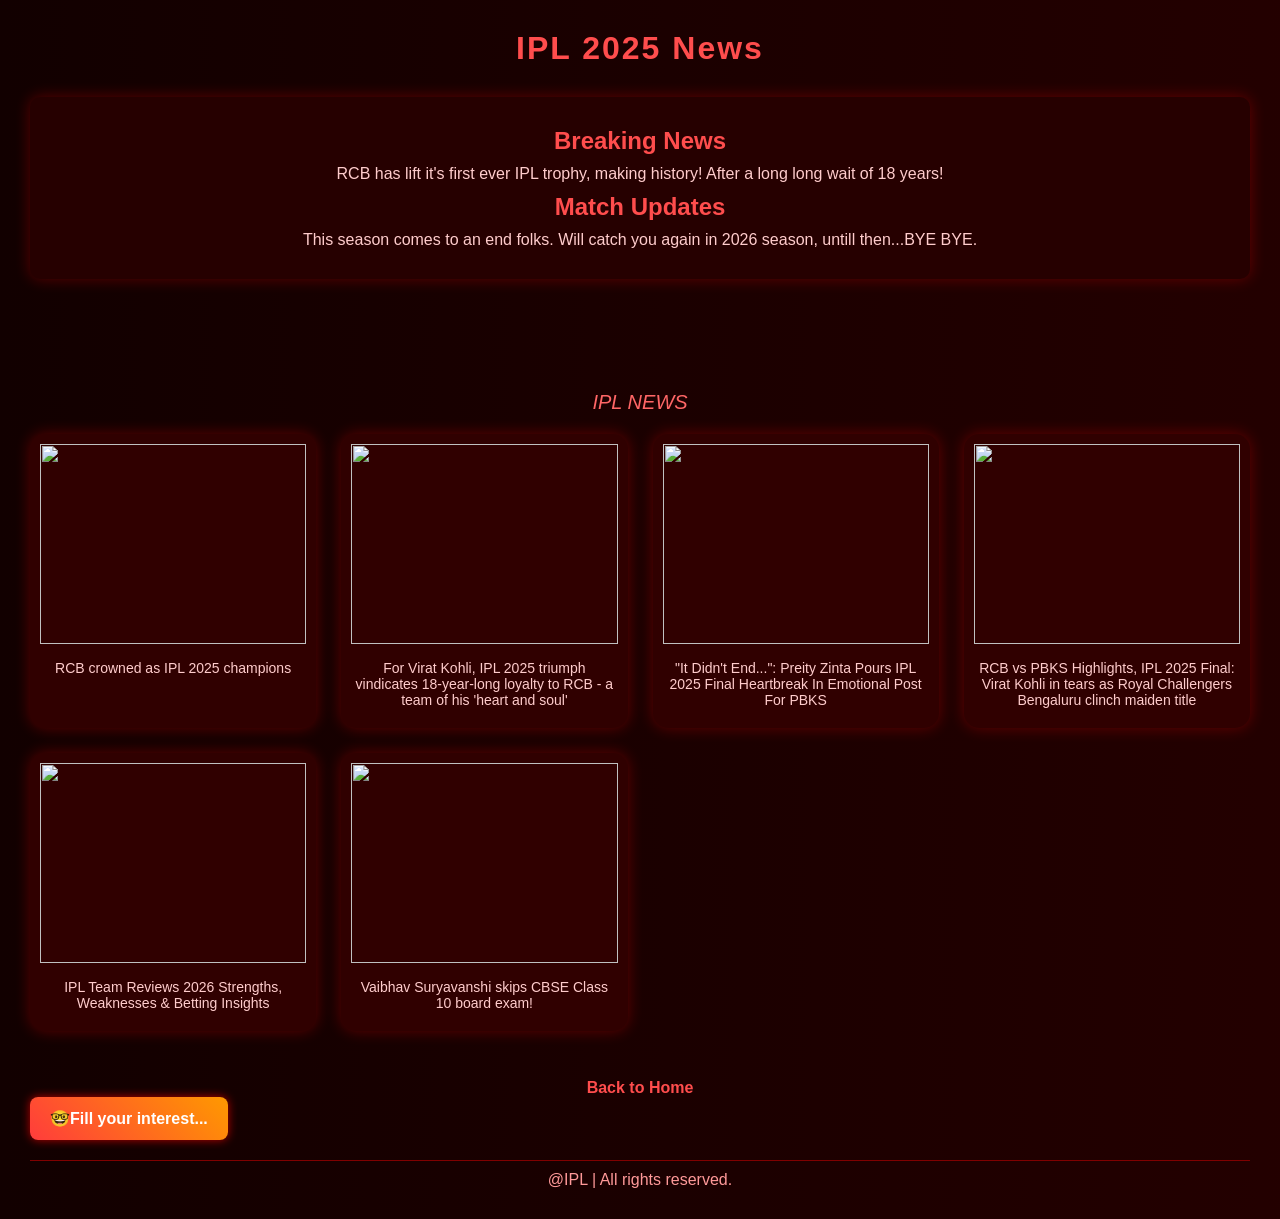
==== 6news.html @ 79169cf0 "Add files via upload" ====
<!DOCTYPE html>
<html>
<head>
    <meta name="viewport" content="width=device-width, initial-scale=1.0">
    <title>IPL News</title>
    <link rel="stylesheet" href="6news.css">
</head>
<body>
    <h1>IPL 2025 News</h1>
    <section class="Para">
        <h2>Breaking News</h2>
        <p class="head">RCB has lift it's first ever IPL trophy, making history! After a long long wait of 18 years!</p>
        <h2>Match Updates</h2>
        <p class="head">This season comes to an end folks. Will catch you again in 2026 season, untill then...BYE BYE.</p>
    </section>
    <br>
    <br>
    <br>
    <br>
    <section class="container">
    <header class="header"><i>IPL NEWS</i></header>
    <div class="content-card">
        <p class="right box"><a href="https://www.royalchallengers.com/rcb-cricket-news/news/rcb-crowned-as-ipl-2025-champions"><img src="/public/CRICKETPROJECT/Photos/2.jpg"><br>RCB crowned as IPL 2025 champions</a></p>
        <p class="left box"><a href="https://www.olympics.com/en/news/virat-kohli-rcb-ipl-2025-win-reaction"><img src="/public/CRICKETPROJECT/Photos/3.jpg"><BR>For Virat Kohli, IPL 2025 triumph vindicates 18-year-long loyalty to RCB - a team of his 'heart and soul'</a></p>
        <p class="right box"><a href="https://sports.ndtv.com/ipl-2025/it-didnt-end-preity-zinta-pours-ipl-final-heartbreak-in-emotional-post-for-pbks-8603318"><img src="/public/CRICKETPROJECT/Photos/4.jpg" width="200"><br>"It Didn't End...": Preity Zinta Pours IPL 2025 Final Heartbreak In Emotional Post For PBKS</a></p>
        <p class="left box"><a href="https://www.hindustantimes.com/cricket/ipl-2025-final-rcb-vs-pbks-live-score-royal-challengers-bengaluru-vs-punjab-kings-match-updates-today-june-3-ahmedabad-101748943715043.html"><img src="/public/CRICKETPROJECT/Photos/5.jpg"><br>RCB vs PBKS Highlights, IPL 2025 Final: Virat Kohli in tears as Royal Challengers Bengaluru clinch maiden title</a></p>
        <p class="right box"><a href="https://www.jammulinksnews.com/ipl-team-reviews-2026-strengths-weaknesses-betting-insights/"><img src="/public/CRICKETPROJECT/Photos/6.jpg"><br>IPL Team Reviews 2026 Strengths, Weaknesses & Betting Insights</a></p>
        <p class="left box"><a href="https://www.heraldgoa.in/cafe/vaibhav-suryavanshi-skips-cbse-class-10-exams-to-focus-on-cricket-career/464477/"><img src="/public/CRICKETPROJECT/Photos/7.jpg"><br>Vaibhav Suryavanshi skips CBSE Class 10 board exam!</a></p>
    </div>
    </section>
    <br>
    <a href="index.html" class="footer">Back to Home</a>
    <a href="7feedback.html" class="flash-sale">🤓Fill your interest...</a>
    <footer>
        <p>@IPL | All rights reserved.</p>
    </footer>
</body>
</html>
---- 6news.css ----
/* Reset */

*{
margin:0;
padding:0;
box-sizing:border-box;
}

/* Body Background */

body{
background:linear-gradient(135deg,#120000,#2b0000,#400000);
font-family:Arial, Helvetica, sans-serif;
color:white;
padding:30px;
}

/* Main Title */

h1{
text-align:center;
margin-bottom:30px;
color:#ff4d4d;
letter-spacing:2px;
}

/* Breaking News Section */

.Para{
background:#260000;
padding:20px;
border-radius:10px;
margin-bottom:40px;
text-align:center;
box-shadow:0 0 15px rgba(255,0,0,0.3);
}

.Para h2{
color:#ff4d4d;
margin-top:10px;
}

.head{
margin:10px 0;
color:#ffcccc;
}

/* News Container */

.content-card{
display:grid;
grid-template-columns:repeat(auto-fit,minmax(250px,1fr));
gap:25px;
margin-top:20px;
}

/* News Card */

.box{
background:#300000;
border-radius:15px;
overflow:hidden;
box-shadow:0 0 15px rgba(255,0,0,0.3);
transition:0.3s;
text-align:center;
padding-bottom:10px;
}

.box:hover{
transform:translateY(-5px);
box-shadow:0 0 25px rgba(255,0,0,0.6);
}

/* Images */

.box img{
width:100%;
height:200px;
object-fit:cover;
display:block;
}

/* Links */

.box a{
text-decoration:none;
color:#ffcccc;
font-size:14px;
display:block;
padding:10px;
}

.box a:hover{
color:white;
}

/* Header */

.header{
text-align:center;
font-size:20px;
margin-bottom:20px;
color:#ff6666;
}

/* Back Button */

a.footer{
display:block;
text-align:center;
margin-top:30px;
color:#ff4d4d;
text-decoration:none;
font-weight:bold;
}

a.footer:hover{
color:white;
}

/* Footer */

footer{
text-align:center;
margin-top:20px;
padding-top:10px;
border-top:1px solid #800000;
color:#ff9999;
}

body{
background:linear-gradient(270deg,#120000,#2b0000,#400000,#120000);
background-size:800% 800%;
animation:gradientMove 12s ease infinite;

font-family:Arial, Helvetica, sans-serif;
color:white;
padding:30px;
}

/* Gradient Animation */

@keyframes gradientMove{
0%{background-position:0% 50%;}
50%{background-position:100% 50%;}
100%{background-position:0% 50%;}
}

body{
animation:fadePage 1.5s ease;
}

@keyframes fadePage{
from{
opacity:0;
}
to{
opacity:1;
}
}

.box{
background:#300000;
border-radius:15px;
overflow:hidden;
box-shadow:0 0 15px rgba(255,0,0,0.3);
transition:0.3s;
text-align:center;
padding-bottom:10px;

opacity:0;
transform:translateY(30px);
animation:cardFade 1s ease forwards;
}

@keyframes cardFade{
to{
opacity:1;
transform:translateY(0);
}
}

.box img{
width:100%;
height:200px;
object-fit:cover;
display:block;
transition:0.4s;
}

.box:hover img{
transform:scale(1.1);
}

.Para{
background:#260000;
padding:20px;
border-radius:10px;
margin-bottom:40px;
text-align:center;
box-shadow:0 0 15px rgba(255,0,0,0.3);
animation:glowNews 3s infinite alternate;
}

@keyframes glowNews{
from{
box-shadow:0 0 10px rgba(255,0,0,0.3);
}
to{
box-shadow:0 0 25px rgba(255,0,0,0.7);
}
}

/* Flash Sale Button */

.flash-sale{
background:linear-gradient(45deg,#ff0000,#ff4d4d);
color:white;
padding:8px 16px;
border-radius:8px;
text-decoration:none;
font-weight:bold;
box-shadow:0 0 10px red;
text-align: center;
}

/* Flash Animation */

@keyframes flashBlink{

0%{
opacity:1;
box-shadow:0 0 5px red;
}

100%{
opacity:0.5;
box-shadow:0 0 25px red;
}

}

.flash-sale{
    display:inline-block;
    padding:12px 20px;
    background:linear-gradient(45deg,#ff3c3c,#ff9900);
    color:white;
    font-weight:bold;
    text-decoration:none;
    border-radius:8px;
    animation:flashSale 1s infinite;
    box-shadow:0 0 10px rgba(255,0,0,0.7);
}

@keyframes flashSale{
    0%{
        transform:scale(1);
        box-shadow:0 0 10px red;
    }
    50%{
        transform:scale(1.08);
        box-shadow:0 0 20px yellow;
    }
    100%{
        transform:scale(1);
        box-shadow:0 0 10px red;
    }
}
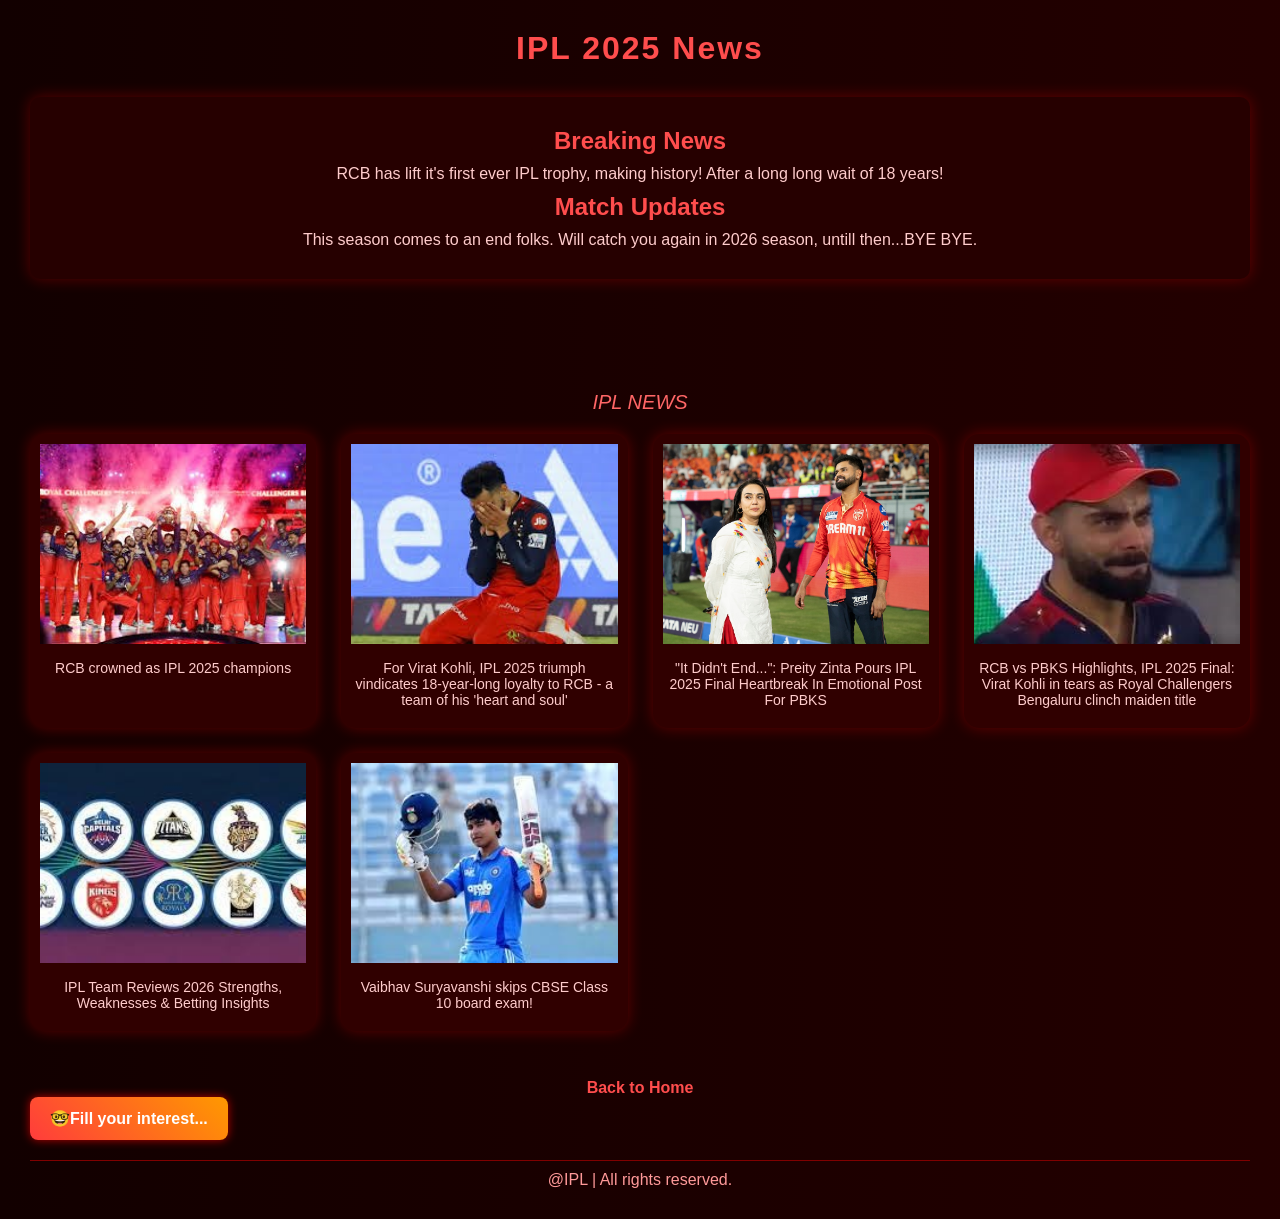
==== commit 65643224: "Update 6news.html" ====
--- a/6news.html
+++ b/6news.html
@@ -20,12 +20,12 @@
     <section class="container">
     <header class="header"><i>IPL NEWS</i></header>
     <div class="content-card">
-        <p class="right box"><a href="https://www.royalchallengers.com/rcb-cricket-news/news/rcb-crowned-as-ipl-2025-champions"><img src="/public/CRICKETPROJECT/Photos/2.jpg"><br>RCB crowned as IPL 2025 champions</a></p>
-        <p class="left box"><a href="https://www.olympics.com/en/news/virat-kohli-rcb-ipl-2025-win-reaction"><img src="/public/CRICKETPROJECT/Photos/3.jpg"><BR>For Virat Kohli, IPL 2025 triumph vindicates 18-year-long loyalty to RCB - a team of his 'heart and soul'</a></p>
-        <p class="right box"><a href="https://sports.ndtv.com/ipl-2025/it-didnt-end-preity-zinta-pours-ipl-final-heartbreak-in-emotional-post-for-pbks-8603318"><img src="/public/CRICKETPROJECT/Photos/4.jpg" width="200"><br>"It Didn't End...": Preity Zinta Pours IPL 2025 Final Heartbreak In Emotional Post For PBKS</a></p>
-        <p class="left box"><a href="https://www.hindustantimes.com/cricket/ipl-2025-final-rcb-vs-pbks-live-score-royal-challengers-bengaluru-vs-punjab-kings-match-updates-today-june-3-ahmedabad-101748943715043.html"><img src="/public/CRICKETPROJECT/Photos/5.jpg"><br>RCB vs PBKS Highlights, IPL 2025 Final: Virat Kohli in tears as Royal Challengers Bengaluru clinch maiden title</a></p>
-        <p class="right box"><a href="https://www.jammulinksnews.com/ipl-team-reviews-2026-strengths-weaknesses-betting-insights/"><img src="/public/CRICKETPROJECT/Photos/6.jpg"><br>IPL Team Reviews 2026 Strengths, Weaknesses & Betting Insights</a></p>
-        <p class="left box"><a href="https://www.heraldgoa.in/cafe/vaibhav-suryavanshi-skips-cbse-class-10-exams-to-focus-on-cricket-career/464477/"><img src="/public/CRICKETPROJECT/Photos/7.jpg"><br>Vaibhav Suryavanshi skips CBSE Class 10 board exam!</a></p>
+        <p class="right box"><a href="https://www.royalchallengers.com/rcb-cricket-news/news/rcb-crowned-as-ipl-2025-champions"><img src="2.jpg"><br>RCB crowned as IPL 2025 champions</a></p>
+        <p class="left box"><a href="https://www.olympics.com/en/news/virat-kohli-rcb-ipl-2025-win-reaction"><img src="3.jpg"><BR>For Virat Kohli, IPL 2025 triumph vindicates 18-year-long loyalty to RCB - a team of his 'heart and soul'</a></p>
+        <p class="right box"><a href="https://sports.ndtv.com/ipl-2025/it-didnt-end-preity-zinta-pours-ipl-final-heartbreak-in-emotional-post-for-pbks-8603318"><img src="4.jpg" width="200"><br>"It Didn't End...": Preity Zinta Pours IPL 2025 Final Heartbreak In Emotional Post For PBKS</a></p>
+        <p class="left box"><a href="https://www.hindustantimes.com/cricket/ipl-2025-final-rcb-vs-pbks-live-score-royal-challengers-bengaluru-vs-punjab-kings-match-updates-today-june-3-ahmedabad-101748943715043.html"><img src="5.jpg"><br>RCB vs PBKS Highlights, IPL 2025 Final: Virat Kohli in tears as Royal Challengers Bengaluru clinch maiden title</a></p>
+        <p class="right box"><a href="https://www.jammulinksnews.com/ipl-team-reviews-2026-strengths-weaknesses-betting-insights/"><img src="6.jpg"><br>IPL Team Reviews 2026 Strengths, Weaknesses & Betting Insights</a></p>
+        <p class="left box"><a href="https://www.heraldgoa.in/cafe/vaibhav-suryavanshi-skips-cbse-class-10-exams-to-focus-on-cricket-career/464477/"><img src="7.jpg"><br>Vaibhav Suryavanshi skips CBSE Class 10 board exam!</a></p>
     </div>
     </section>
     <br>
@@ -35,4 +35,4 @@
         <p>@IPL | All rights reserved.</p>
     </footer>
 </body>
-</html>+</html>
